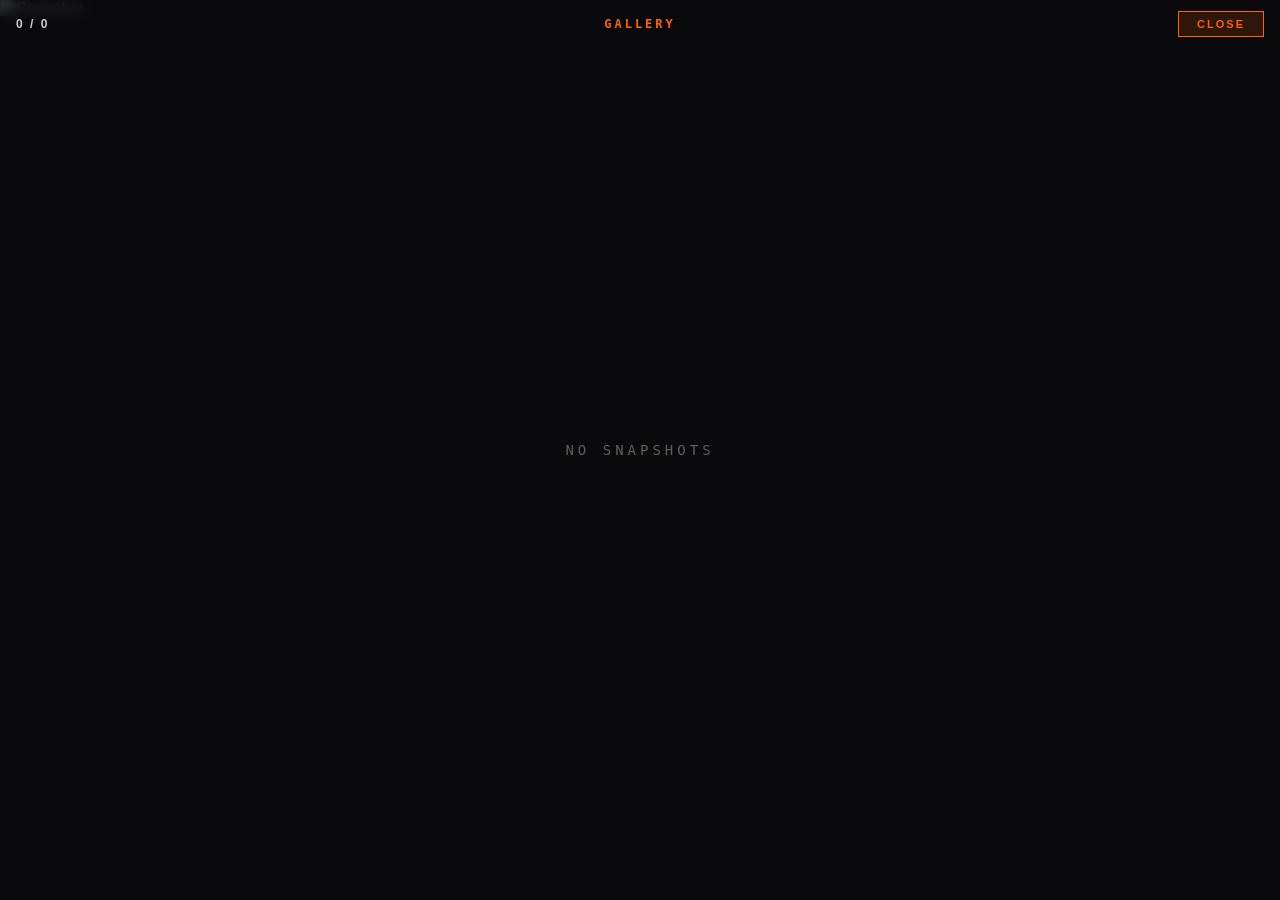
==== src/gallery/index.html @ 21daf14f "feat: gallery" ====
<!DOCTYPE html>
<html lang="en">

<head>
    <meta charset="UTF-8">
    <meta name="viewport" content="width=device-width, initial-scale=1.0">
    <title>Shadow Creatures — Gallery</title>
    <link rel="stylesheet" href="gallery.css">
</head>

<body>
    <div id="gallery-app">
        <!-- Top bar -->
        <header id="gallery-header">
            <span id="gallery-counter">0 / 0</span>
            <span id="gallery-title">GALLERY</span>
            <button id="btn-gallery-close" class="gallery-btn">CLOSE</button>
        </header>

        <!-- Viewer -->
        <main id="gallery-viewer">
            <video id="gallery-video" class="hidden" muted playsinline></video>
            <img id="gallery-still" alt="Snapshot">

            <!-- Touch zones for prev / next -->
            <div id="zone-prev" class="touch-zone"></div>
            <div id="zone-next" class="touch-zone"></div>

            <!-- Empty state -->
            <div id="gallery-empty" class="hidden">
                <p>NO SNAPSHOTS</p>
            </div>
        </main>

        <!-- Bottom bar -->
        <footer id="gallery-footer">
            <button id="btn-gallery-delete" class="gallery-btn gallery-btn-danger">DELETE</button>
            <span id="gallery-timestamp"></span>
        </footer>
    </div>

    <script src="gallery.js"></script>
</body>

</html>
---- src/gallery/gallery.css ----
/* ─── Shadow Creatures — Gallery ─── */

@font-face {
    font-family: 'Orbitron';
    src: url('/Orbitron-VariableFont_wght.ttf') format('truetype');
    font-weight: 100 900;
}

@font-face {
    font-family: 'Space Grotesk';
    src: url('/SpaceGrotesk-VariableFont_wght.ttf') format('truetype');
    font-weight: 100 900;
}

/* ─── Reset ─── */

*, *::before, *::after {
    margin: 0;
    padding: 0;
    box-sizing: border-box;
}

/* ─── Root / Theme ─── */

:root {
    --accent: #FF6103;
    --bg: #0a0a0c;
    --bar-bg: rgba(10, 10, 12, 0.85);
    --text: #FEFDFB;
    --text-dim: #605E5C;
    --font-title: 'Orbitron', monospace;
    --font-ui: 'Space Grotesk', sans-serif;
    --bar-h: 48px;
}

html, body {
    width: 100%;
    height: 100%;
    overflow: hidden;
    background: var(--bg);
    color: var(--text);
    font-family: var(--font-ui);
    -webkit-user-select: none;
    user-select: none;
}

/* ─── App container ─── */

#gallery-app {
    position: relative;
    width: 100%;
    height: 100%;
    display: flex;
    flex-direction: column;
}

/* ─── Header / Footer bars ─── */

#gallery-header,
#gallery-footer {
    position: absolute;
    left: 0;
    right: 0;
    height: var(--bar-h);
    display: flex;
    align-items: center;
    padding: 0 16px;
    background: var(--bar-bg);
    backdrop-filter: blur(6px);
    z-index: 10;
}

#gallery-header {
    top: 0;
    justify-content: space-between;
}

#gallery-footer {
    bottom: 0;
    justify-content: space-between;
}

#gallery-title {
    font-family: var(--font-title);
    font-size: 12px;
    font-weight: 700;
    letter-spacing: 3px;
    color: var(--accent);
    position: absolute;
    left: 50%;
    transform: translateX(-50%);
}

#gallery-counter {
    font-family: var(--font-ui);
    font-size: 12px;
    font-weight: 600;
    letter-spacing: 2px;
    color: var(--text);
    opacity: 0.8;
}

#gallery-timestamp {
    font-family: var(--font-ui);
    font-size: 10px;
    color: var(--text-dim);
    letter-spacing: 1px;
}

/* ─── Buttons ─── */

.gallery-btn {
    padding: 6px 18px;
    background: rgba(255, 97, 3, 0.15);
    border: 1px solid var(--accent);
    color: var(--accent);
    font-family: var(--font-ui);
    font-size: 11px;
    font-weight: 600;
    letter-spacing: 2px;
    cursor: pointer;
    transition: all 0.15s;
}

.gallery-btn:active {
    background: rgba(255, 97, 3, 0.35);
    color: var(--text);
}

.gallery-btn-danger {
    border-color: #cc3333;
    color: #cc3333;
    background: rgba(204, 51, 51, 0.1);
}

.gallery-btn-danger:active {
    background: rgba(204, 51, 51, 0.3);
    color: var(--text);
}

/* ─── Viewer ─── */

#gallery-viewer {
    position: absolute;
    inset: 0;
    display: flex;
    align-items: center;
    justify-content: center;
    background: var(--bg);
}

#gallery-still,
#gallery-video {
    position: absolute;
    max-width: 100%;
    max-height: 100%;
    width: 100%;
    height: 100%;
    object-fit: contain;
}

#gallery-video {
    z-index: 2;
}

#gallery-still {
    z-index: 1;
}

/* ─── Touch zones ─── */

.touch-zone {
    position: absolute;
    top: var(--bar-h);
    bottom: var(--bar-h);
    width: 50%;
    z-index: 5;
    cursor: pointer;
    /* invisible but tappable */
}

#zone-prev {
    left: 0;
}

#zone-next {
    right: 0;
}

/* ─── Empty state ─── */

#gallery-empty {
    display: flex;
    align-items: center;
    justify-content: center;
    position: absolute;
    inset: 0;
    z-index: 3;
}

#gallery-empty p {
    font-family: var(--font-title);
    font-size: 14px;
    letter-spacing: 4px;
    color: var(--text-dim);
}

/* ─── Utility ─── */

.hidden {
    display: none !important;
}
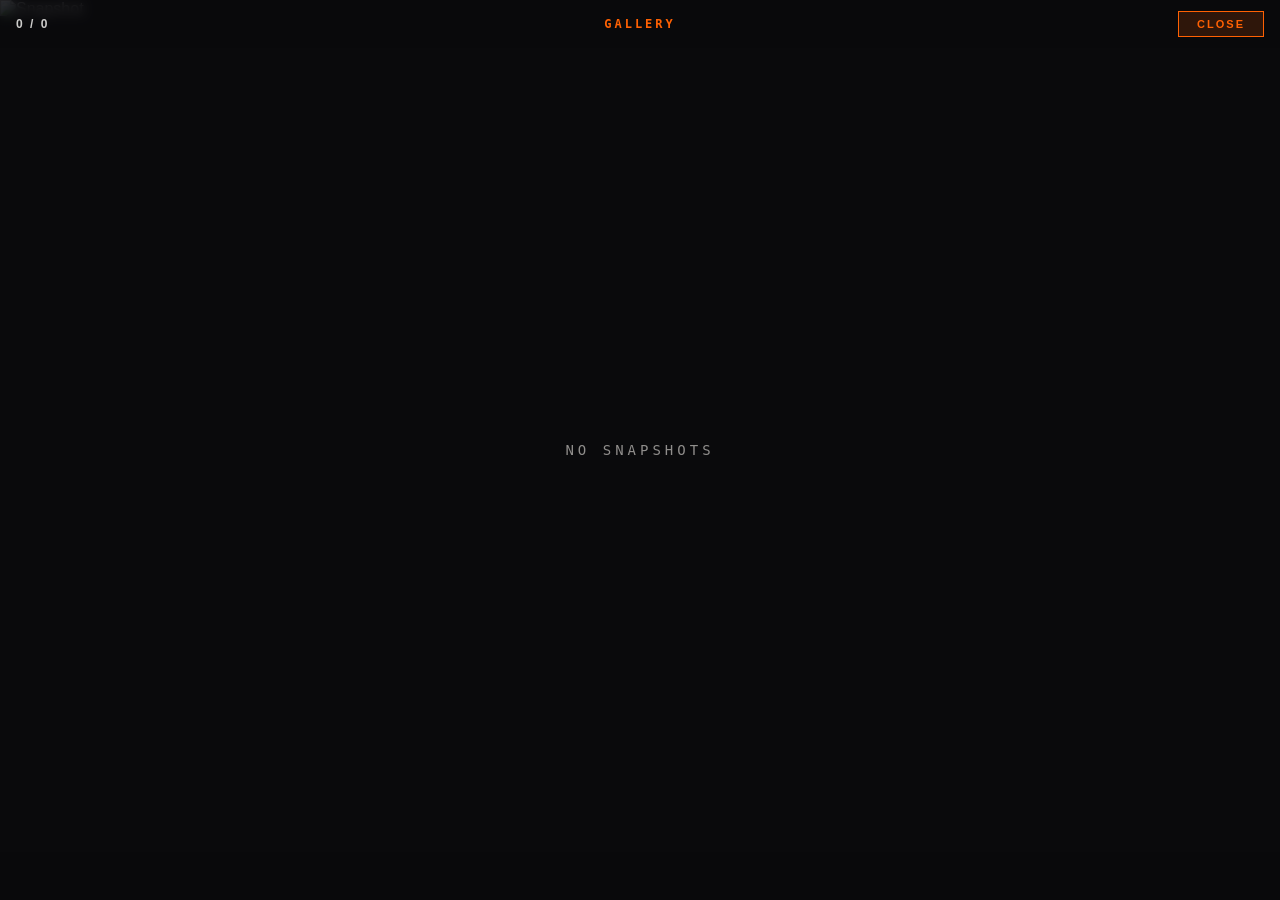
==== commit dc659ed4: "feat: bat indicator" ====
--- a/src/gallery/index.html
+++ b/src/gallery/index.html
@@ -14,7 +14,20 @@
         <header id="gallery-header">
             <span id="gallery-counter">0 / 0</span>
             <span id="gallery-title">GALLERY</span>
-            <button id="btn-gallery-close" class="gallery-btn">CLOSE</button>
+            <div id="gallery-header-right">
+                <div id="battery-indicator">
+                    <svg id="battery-icon" viewBox="0 0 24 12" width="24" height="12">
+                        <rect x="0.5" y="0.5" width="20" height="11" rx="1.5" ry="1.5"
+                              fill="none" stroke="currentColor" stroke-width="1"/>
+                        <rect x="21" y="3" width="2.5" height="5" rx="0.8" ry="0.8"
+                              fill="currentColor"/>
+                        <rect id="battery-fill" x="2" y="2" width="17" height="7" rx="0.5" ry="0.5"
+                              fill="currentColor"/>
+                    </svg>
+                    <span id="battery-pct">--%</span>
+                </div>
+                <button id="btn-gallery-close" class="gallery-btn">CLOSE</button>
+            </div>
         </header>
 
         <!-- Viewer -->
@@ -37,6 +50,17 @@
             <button id="btn-gallery-delete" class="gallery-btn gallery-btn-danger">DELETE</button>
             <span id="gallery-timestamp"></span>
         </footer>
+
+        <!-- Delete confirmation modal -->
+        <div id="confirm-overlay" class="hidden">
+            <div id="confirm-dialog">
+                <p id="confirm-message"></p>
+                <div id="confirm-actions">
+                    <button id="confirm-cancel" class="gallery-btn">CANCEL</button>
+                    <button id="confirm-ok" class="gallery-btn gallery-btn-danger">DELETE</button>
+                </div>
+            </div>
+        </div>
     </div>
 
     <script src="gallery.js"></script>
--- a/src/gallery/gallery.css
+++ b/src/gallery/gallery.css
@@ -27,7 +27,7 @@
     --bg: #0a0a0c;
     --bar-bg: rgba(10, 10, 12, 0.85);
     --text: #FEFDFB;
-    --text-dim: #605E5C;
+    --text-dim: #908E8C;
     --font-title: 'Orbitron', monospace;
     --font-ui: 'Space Grotesk', sans-serif;
     --bar-h: 48px;
@@ -42,6 +42,7 @@
     font-family: var(--font-ui);
     -webkit-user-select: none;
     user-select: none;
+    cursor: none;
 }
 
 /* ─── App container ─── */
@@ -100,6 +101,53 @@
     opacity: 0.8;
 }
 
+/* ─── Header right group ─── */
+
+#gallery-header-right {
+    display: flex;
+    align-items: center;
+    gap: 16px;
+}
+
+/* ─── Battery indicator ─── */
+
+#battery-indicator {
+    display: flex;
+    align-items: center;
+    gap: 6px;
+    color: var(--text-dim);
+    opacity: 0;
+    transition: opacity 0.4s ease;
+}
+
+#battery-indicator.visible {
+    opacity: 1;
+}
+
+#battery-icon {
+    flex-shrink: 0;
+}
+
+#battery-pct {
+    font-family: var(--font-ui);
+    font-size: 10px;
+    font-weight: 600;
+    letter-spacing: 1px;
+    font-variant-numeric: tabular-nums;
+}
+
+#battery-indicator.bat-low {
+    color: #cc3333;
+}
+
+#battery-indicator.bat-mid {
+    color: var(--accent);
+}
+
+#battery-indicator.bat-ok {
+    color: var(--text-dim);
+}
+
 #gallery-timestamp {
     font-family: var(--font-ui);
     font-size: 10px;
@@ -122,6 +170,12 @@
     transition: all 0.15s;
 }
 
+.gallery-btn:hover {
+    background: rgba(255, 97, 3, 0.25);
+    color: var(--text);
+    border-color: var(--accent);
+}
+
 .gallery-btn:active {
     background: rgba(255, 97, 3, 0.35);
     color: var(--text);
@@ -131,6 +185,11 @@
     border-color: #cc3333;
     color: #cc3333;
     background: rgba(204, 51, 51, 0.1);
+}
+
+.gallery-btn-danger:hover {
+    background: rgba(204, 51, 51, 0.2);
+    color: var(--text);
 }
 
 .gallery-btn-danger:active {
@@ -175,7 +234,7 @@
     bottom: var(--bar-h);
     width: 50%;
     z-index: 5;
-    cursor: pointer;
+    cursor: none;
     /* invisible but tappable */
 }
 
@@ -210,3 +269,57 @@
 .hidden {
     display: none !important;
 }
+
+/* ─── Focus Visible (keyboard accessibility) ─── */
+
+:focus-visible {
+    outline: 2px solid var(--accent);
+    outline-offset: 2px;
+}
+
+:focus:not(:focus-visible) {
+    outline: none;
+}
+
+/* ─── Confirm modal ─── */
+
+#confirm-overlay {
+    position: fixed;
+    inset: 0;
+    z-index: 100;
+    display: flex;
+    align-items: center;
+    justify-content: center;
+    background: rgba(0, 0, 0, 0.7);
+    backdrop-filter: blur(4px);
+}
+
+#confirm-dialog {
+    background: var(--bar-bg);
+    border: 1px solid rgba(100, 98, 96, 0.4);
+    padding: 28px 32px 24px;
+    min-width: 300px;
+    text-align: center;
+}
+
+#confirm-message {
+    font-family: var(--font-ui);
+    font-size: 13px;
+    font-weight: 500;
+    letter-spacing: 1px;
+    color: var(--text);
+    margin-bottom: 24px;
+    line-height: 1.5;
+}
+
+#confirm-actions {
+    display: flex;
+    gap: 12px;
+    justify-content: center;
+}
+
+#confirm-actions .gallery-btn {
+    min-width: 100px;
+    padding: 8px 24px;
+    font-size: 11px;
+}
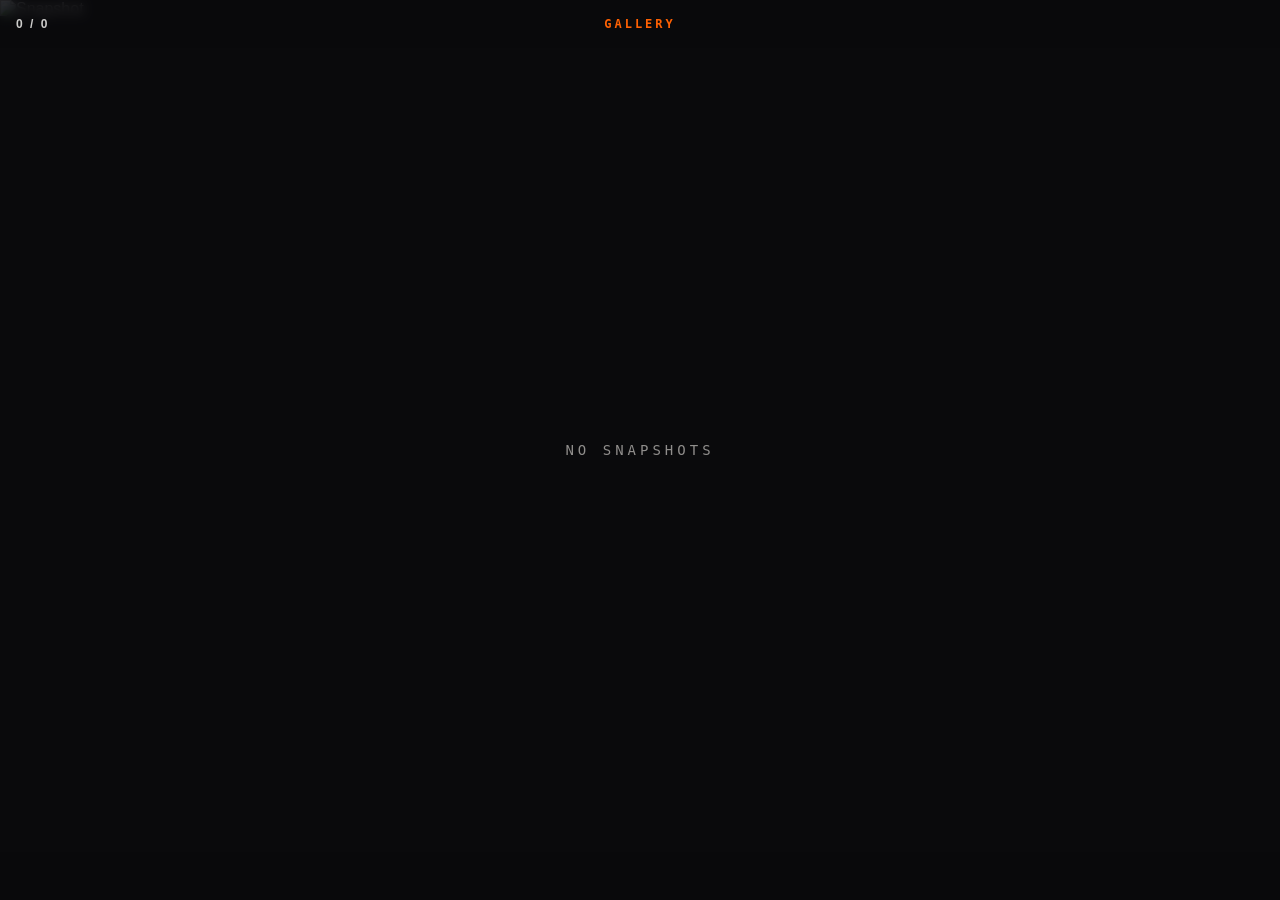
==== commit b43b3901: "feat: web debug flag" ====
--- a/src/gallery/index.html
+++ b/src/gallery/index.html
@@ -63,6 +63,7 @@
         </div>
     </div>
 
+    <script src="/config.js"></script>
     <script src="gallery.js"></script>
 </body>
 
--- a/src/gallery/gallery.css
+++ b/src/gallery/gallery.css
@@ -69,6 +69,7 @@
     background: var(--bar-bg);
     backdrop-filter: blur(6px);
     z-index: 10;
+    transform: translateZ(0);  /* force compositing layer above hw-accelerated video */
 }
 
 #gallery-header {
